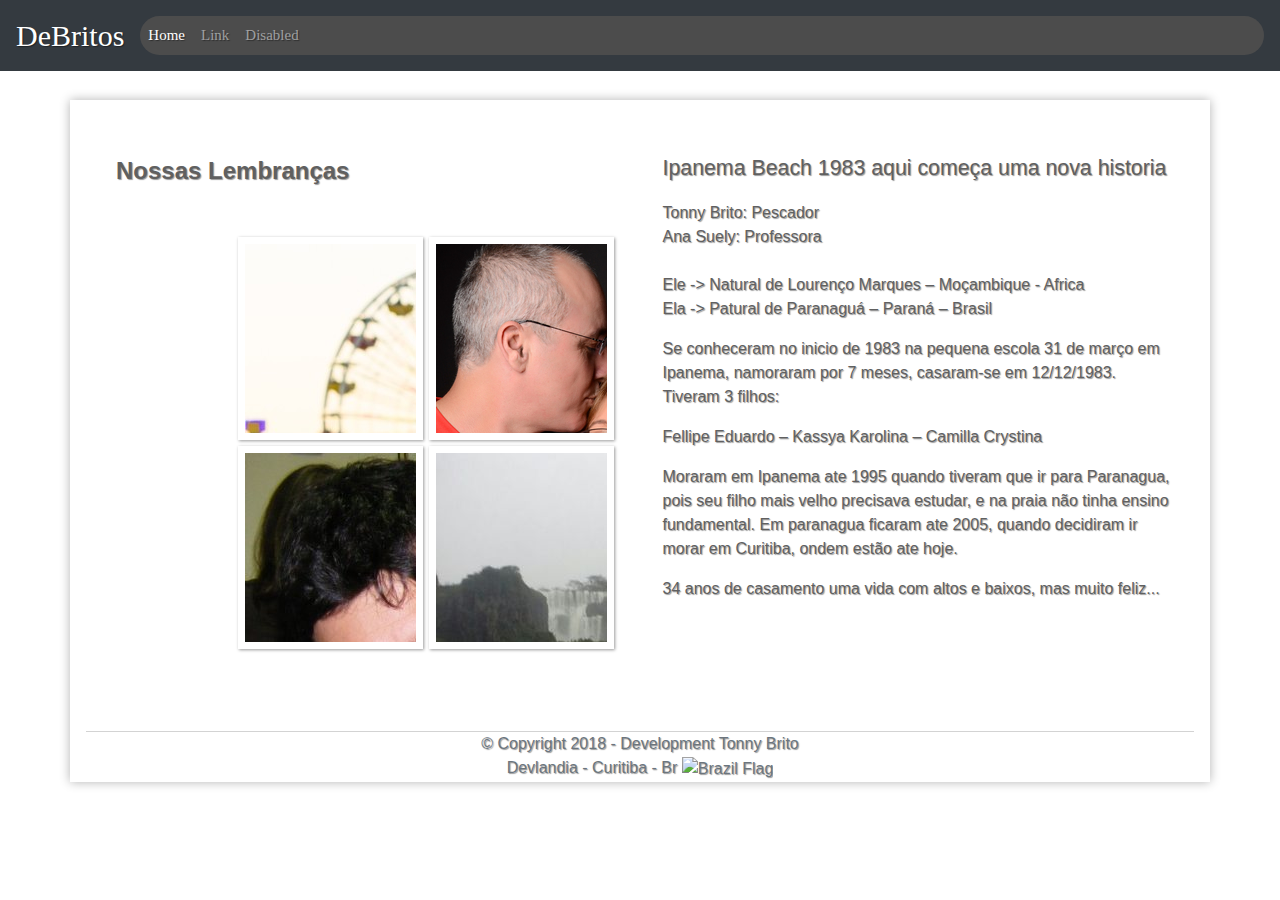
==== index.html @ bc6eb7dd "teste tonny" ====
<!doctype html>
<html lang="en">
  <head>
    <meta charset="utf-8">
    <meta name="viewport" content="width=device-width, initial-scale=1, shrink-to-fit=no">
    <meta name="description" content="">
    <meta name="author" content="">
    <link rel="icon" href="images/mengo.ico">
     <!--Import Google Icon Font-->
    <link href="https://fonts.googleapis.com/icon?family=Material+Icons" rel="stylesheet">
    <!--Import materialize.css-->
    <link type="text/css" rel="stylesheet" href="css/materialize.min.css"  media="screen,projection"/>

    <title>DeBritos</title>

    <!-- Bootstrap core CSS -->
    <link href="css/bootstrap.css" rel="stylesheet">
    <link href="css/style.css" rel="stylesheet">
    <link href="css/photos.css" rel="stylesheet">
    <!-- Custom styles for this template -->
    <link href="sticky-footer-navbar.css" rel="stylesheet">
  </head>

  <body>

    <div id="rown" class="container">
      <header>
        <!-- Fixed navbar -->
        <nav id="fontNavBar" class="navbar navbar-expand-md navbar-dark fixed-top bg-dark">
          <a class="navbar-brand" href="#">DeBritos</a>
          <button class="navbar-toggler" type="button" data-toggle="collapse" data-target="#navbarCollapse" aria-controls="navbarCollapse" aria-expanded="false" aria-label="Toggle navigation">
            <span class="navbar-toggler-icon"></span>
          </button>
          <div class="collapse navbar-collapse" id="navbarCollapse">
            <ul class="navbar-nav mr-auto">
              <li class="nav-item active">
                <a class="nav-link" href="#">Home <span class="sr-only">(current)</span></a>
              </li>
              <li class="nav-item">
                <a class="nav-link" href="#">Link</a>
              </li>
              <li class="nav-item">
                <a class="nav-link" href="#">Disabled</a>
              </li>
            </ul>
          </div>
        </nav>
      </header>

      <main>
        <div class="container">
          <div class="row">
            <div id="left" class="col s6">
              <p><span id="text-family">
                Nossas Lembranças </span></p>
              <ul id="album">

                <a href="youandme.html"><li id="photo02"><span>Tonny & Ana</span></li></a>
                <a href="travelsint.html"><li id="photo01"><span>Viagens Internacionais</span></li></a>
                <a href="travelsnac.html"><li id="photo04"><span>Conhecendo o Brasil</span></li></a>
                <a href="wechildren.html"><li id="photo03"><span>Nossos Filhos</span></li></a>

              </ul>
            </div>


            <div id="right" class="col s6">
              <p class="title-history">Ipanema Beach 1983
              aqui começa uma nova historia
            </p>
            <p>
              Tonny Brito: Pescador<br>
              Ana Suely: Professora<br><br>
              Ele -> Natural de Lourenço Marques – Moçambique - Africa<br>
              Ela -> Patural de Paranaguá – Paraná – Brasil
            </p>
            <p>
              Se conheceram no inicio de 1983 na pequena escola 31 de março em Ipanema, namoraram por 7 meses, casaram-se em 12/12/1983.<br>
              Tiveram 3 filhos:
            </p>
            <p>
              Fellipe Eduardo – Kassya Karolina – Camilla Crystina
            </p>
            <p>
              Moraram em Ipanema ate 1995 quando tiveram que ir para Paranagua, pois seu filho mais velho precisava estudar, e na praia não tinha ensino fundamental.
              Em paranagua ficaram ate 2005, quando decidiram ir morar em Curitiba, ondem estão ate hoje.
            </p>
            <p>
              34 anos de casamento uma vida com altos e baixos, mas muito feliz...
            </p>

          </div>
          </div>
        </div>
      </main>

      <footer class="footer">
        <div class="container">
          <span class="text-muted">&copy; Copyright 2018 - Development Tonny Brito</span><br>
          <span class="text-muted">Devlandia - Curitiba - Br <img class="flag" src="https://lipis.github.io/flag-icon-css/flags/4x3/br.svg" alt="Brazil Flag"></span>
        </div>
      </footer>
    </div>
    <!-- Bootstrap core JavaScript
    ================================================== -->
    <!-- Placed at the end of the document so the pages load faster -->
    <script src="https://code.jquery.com/jquery-3.3.1.slim.min.js" integrity="sha384-q8i/X+965DzO0rT7abK41JStQIAqVgRVzpbzo5smXKp4YfRvH+8abtTE1Pi6jizo" crossorigin="anonymous"></script>
    <script>window.jQuery || document.write('<script src="../../assets/js/vendor/jquery-slim.min.js"><\/script>')</script>
    <script src="js/vendor/popper.min.js"></script>
    <script src="js/bootstrap.min.js"></script>
  <!--JavaScript at end of body for optimized loading-->
  <script type="text/javascript" src="js/materialize.min.js"></script>
  </body>
</html>
---- css/style.css ----
@charset "UTF-8";
@font-face {
  font-family: 'FontLogo';
  src: url("../_fonts/bubblegum-sans-regular.otf");
}
@import url('https://fonts.googleapis.com/css?family=Lily+Script+One');


body {
  padding: 100px 10px 10px 10px;
}

/*Menu navbar*/
.navbar-expand-md .navbar-collapse {
  background-color: #4C4C4CFF;
  border-radius: 20px;
}

#fontNavBar {
  font-size: 15px;
  font-family: 'Lily Script One', cursive;
}

a.navbar-brand {
  font-size: 30px;
}

/*container principal*/
div#rown {
  box-shadow: 0px 0px 10px rgba(0,0,0,.3);
  border: 1px solid white;
  color: #606060;
  text-shadow: 1px 1px 1px rgba(0,0,0,.4);
}

div#coluna {
  background-color: white;
}



/*Baseboard*/
footer.footer {
  text-align: center;
  border-top: 1px solid lightgray;
  background-color: white;
  margin-top: -16px;
}

.flag {
  width: 25px;
  right: 23px;
}
---- css/photos.css ----
@charset "UTF-8";

/*images in te page */
ul#album {
  float: right;
  margin-top: -50px;
  position: relative;
  display: inline-block;
  overflow: hidden;
  height: auto;
  padding: 79px;
  margin-right: -68px;
}

#text-family {
  padding-left: 5px;
  font-weight: bold;
  font-size: 18pt;
}

.title-history {
  font-size: 16pt;
  font-style:
}

div#right {
  margin-top: 32px;
  /*border: 1px solid red;*/
  padding-top: 20px;

}

div#left {
  margin-top: 32px;
  /*border: 1px solid blue;*/
  padding-top: 20px;
  padding-right: 30px;
  left: 10px;
}

ul#album li {
  background-position: left;
  float: right;
  width: 185px;
  height: 203px;
  margin: 3px;
  padding: 2px;
  border: 7px solid #ffffff;
  box-shadow: 1px 1px 3px rgba(0,0,0,.4);
  -webkit-transition: all .3s ease-in;
  list-style-type: none;
    z-index: 2;
}
/*text in the photo hover*/
ul#album li span {
  background-color: rgb(0,0,0,.2);
  width: 200px;
  padding: 1px;
  opacity: 0;
  color: #ffffff;
  box-shadow: 1px 1px 3px rgba(0,0,0,.3);
  text-align: center;
  font-size: 10pt;
  font-family: 'FontLogo', sans-serif;
  line-height: 370px;
}

/*photos effect*/
ul#album li:hover {
  -webkit-transform: scale(1.5);
  border: 7px solid #A4A4A4;

}

ul#album li:hover span { opacity: 1;  background-size: 100%  }

ul#album li#photo01 {
  background: url('../images/travelint/tonny_lilly.jpg') no-repeat;
}
ul#album li#photo01:hover {
  background-position: 0px 0px;
  background-size: 200px 200px;
}

ul#album li#photo02 {
  background: url('../images/youandme/euvc2.jpg') no-repeat;
}
ul#album li#photo02:hover {
  background-position: 0px 0px;
  background-size: 200px 200px;
}

ul#album li#photo03 {
  background: url('../images/children/filhos.jpg') no-repeat;
}
ul#album li#photo03:hover {
  background-position: 0px 0px;
  background-size: 200px 200px;
}

ul#album li#photo04 {
  background: url('../images/travelnac/foz.jpg') no-repeat;
}
ul#album li#photo04:hover {
  background-position: 0px 0px;
  background-size: 200px 200px;
}
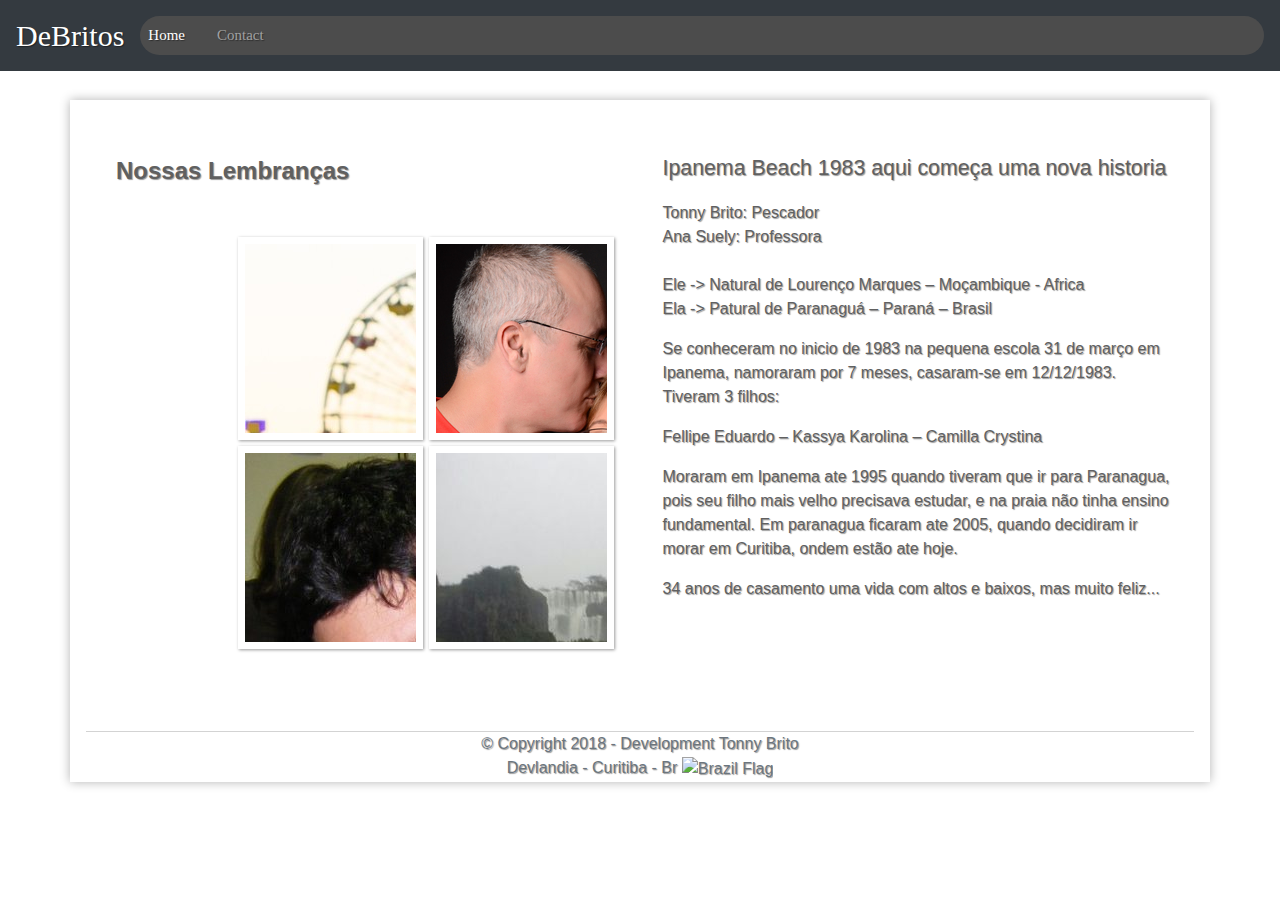
==== commit 227a3d6c: "inserted contact.html and form.css" ====
--- a/index.html
+++ b/index.html
@@ -8,8 +8,8 @@
     <link rel="icon" href="images/mengo.ico">
      <!--Import Google Icon Font-->
     <link href="https://fonts.googleapis.com/icon?family=Material+Icons" rel="stylesheet">
-    <!--Import materialize.css-->
-    <link type="text/css" rel="stylesheet" href="css/materialize.min.css"  media="screen,projection"/>
+
+
 
     <title>DeBritos</title>
 
@@ -20,9 +20,7 @@
     <!-- Custom styles for this template -->
     <link href="sticky-footer-navbar.css" rel="stylesheet">
   </head>
-
   <body>
-
     <div id="rown" class="container">
       <header>
         <!-- Fixed navbar -->
@@ -37,16 +35,15 @@
                 <a class="nav-link" href="#">Home <span class="sr-only">(current)</span></a>
               </li>
               <li class="nav-item">
-                <a class="nav-link" href="#">Link</a>
+                <a class="nav-link" href="#"></a>
               </li>
               <li class="nav-item">
-                <a class="nav-link" href="#">Disabled</a>
+                <a class="nav-link" href="contact.html">Contact</a>
               </li>
             </ul>
           </div>
         </nav>
       </header>
-
       <main>
         <div class="container">
           <div class="row">
@@ -93,7 +90,6 @@
           </div>
         </div>
       </main>
-
       <footer class="footer">
         <div class="container">
           <span class="text-muted">&copy; Copyright 2018 - Development Tonny Brito</span><br>
@@ -109,6 +105,6 @@
     <script src="js/vendor/popper.min.js"></script>
     <script src="js/bootstrap.min.js"></script>
   <!--JavaScript at end of body for optimized loading-->
-  <script type="text/javascript" src="js/materialize.min.js"></script>
+  <script type="text/javascript" src="materialize/js/materialize.min.js"></script>
   </body>
 </html>
--- a/css/style.css
+++ b/css/style.css
@@ -51,3 +51,36 @@
   width: 25px;
   right: 23px;
 }
+
+/*form contact*/
+
+/* label color */
+.input-field label {
+  color: #000;
+}
+/* label focus color */
+.input-field input[type=text]:focus + label {
+  color: #000;
+}
+/* label underline focus color */
+.input-field input[type=text]:focus {
+  border-bottom: 1px solid #000;
+  box-shadow: 0 1px 0 0 #000;
+}
+/* valid color */
+.input-field input[type=text].valid {
+  border-bottom: 1px solid #000;
+  box-shadow: 0 1px 0 0 #000;
+}
+/* invalid color */
+.input-field input[type=text].invalid {
+  border-bottom: 1px solid #000;
+  box-shadow: 0 1px 0 0 #000;
+}
+/* icon prefix focus color */
+.input-field .prefix.active {
+  color: #000;
+}
+
+/*page contact*/
+
--- a/css/photos.css
+++ b/css/photos.css
@@ -10,6 +10,7 @@
   height: auto;
   padding: 79px;
   margin-right: -68px;
+  scroll-behavior:
 }
 
 #text-family {
